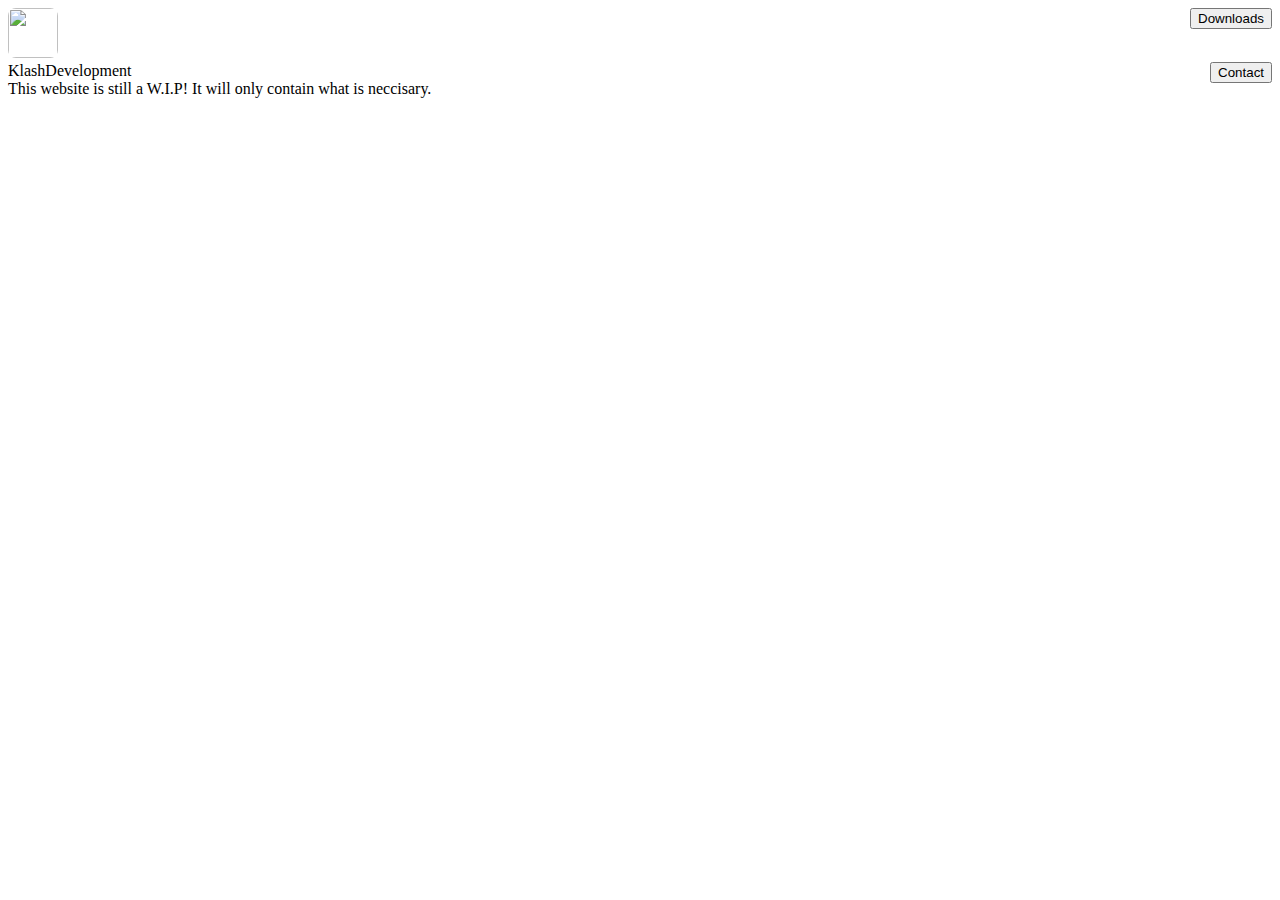
==== index.html @ 498ec270 "Fixed script not loading" ====
<!DOCTYPE html>
<html>

<head>
  <meta charset="utf-8">
  <meta name="viewport" content="width=device-width">
  <title>Website | Page</title>
  <link href="style.css" rel="stylesheet" type="text/css" />

<!--   TCS-   -->
  <link rel='stylesheet' href='https://gtml.gavingogamingrepl.repl.co/tcs-latest.css'> 
  <link rel='shortcut icon' href='assets/logo.png'>
</head>

<body>

  <nav id="navbar">
    <div class="icont">
      <div>
        <img style="border-radius: 8px;" src="assets/logo.png" width=50 height=50>
        <button style="float:right;">Downloads</button>
      </div>
      <div>
        <sipro-text data-sipcolor=lightgray data-sipboldness=1000>KlashDevelopment</sipro-text>
        <button style="float:right;" onclick="Contact()">Contact</button>
      </div>
    </div>
  </nav>
  <div class="content">
    This website is still a W.I.P! It will only contain what is neccisary.
  </div>

<!--   GTML   -->
  <script src='https://gtml.gavingogamingrepl.repl.co/gtmlscript-latest.js'></script>
<!--   Siprotex   -->
  <script src='https://gtml.gavingogamingrepl.repl.co/Siprotex.js'></script>
<!--   Custom Script   -->
  <script src="script.js"></script>
</body>

</html>
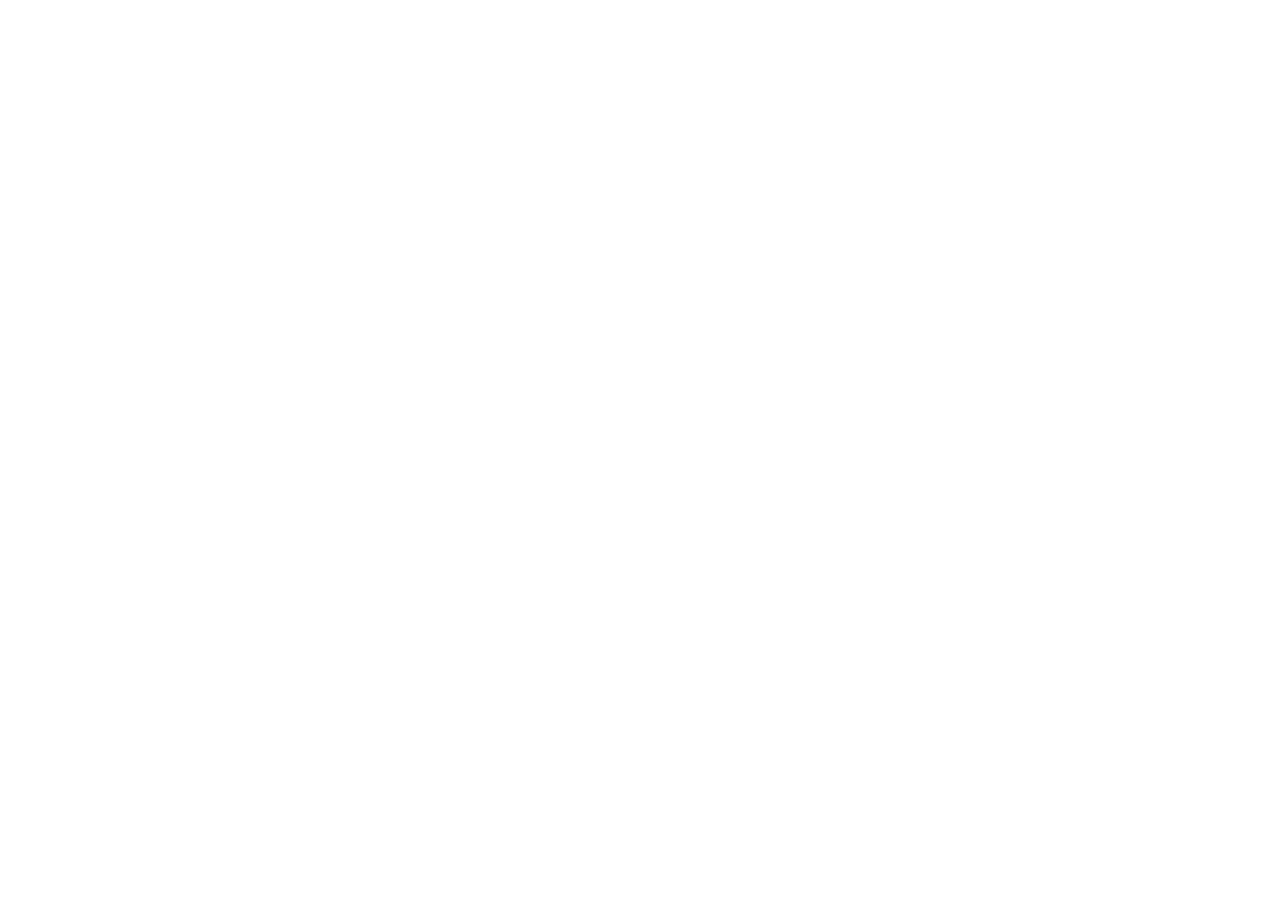
==== commit 39588df0: "Update index.html" ====
--- a/index.html
+++ b/index.html
@@ -1,4 +1,10 @@
 <!DOCTYPE html>
+<html>
+  <head>
+    <meta http-equiv="Refresh" content="0; url='https://klashdevelopment.github.io/site'" />
+  </head>
+</html>
+<!-- <!DOCTYPE html>
 <html>
 
 <head>
@@ -6,8 +12,6 @@
   <meta name="viewport" content="width=device-width">
   <title>Website | Page</title>
   <link href="style.css" rel="stylesheet" type="text/css" />
-
-<!--   TCS-   -->
   <link rel='stylesheet' href='https://gtml.gavingogamingrepl.repl.co/tcs-latest.css'> 
   <link rel='shortcut icon' href='assets/logo.png'>
 </head>
@@ -30,12 +34,9 @@
     This website is still a W.I.P! It will only contain what is neccisary.
   </div>
 
-<!--   GTML   -->
   <script src='https://gtml.gavingogamingrepl.repl.co/gtmlscript-latest.js'></script>
-<!--   Siprotex   -->
   <script src='https://gtml.gavingogamingrepl.repl.co/Siprotex.js'></script>
-<!--   Custom Script   -->
   <script src="script.js"></script>
 </body>
 
-</html>
+</html> -->
